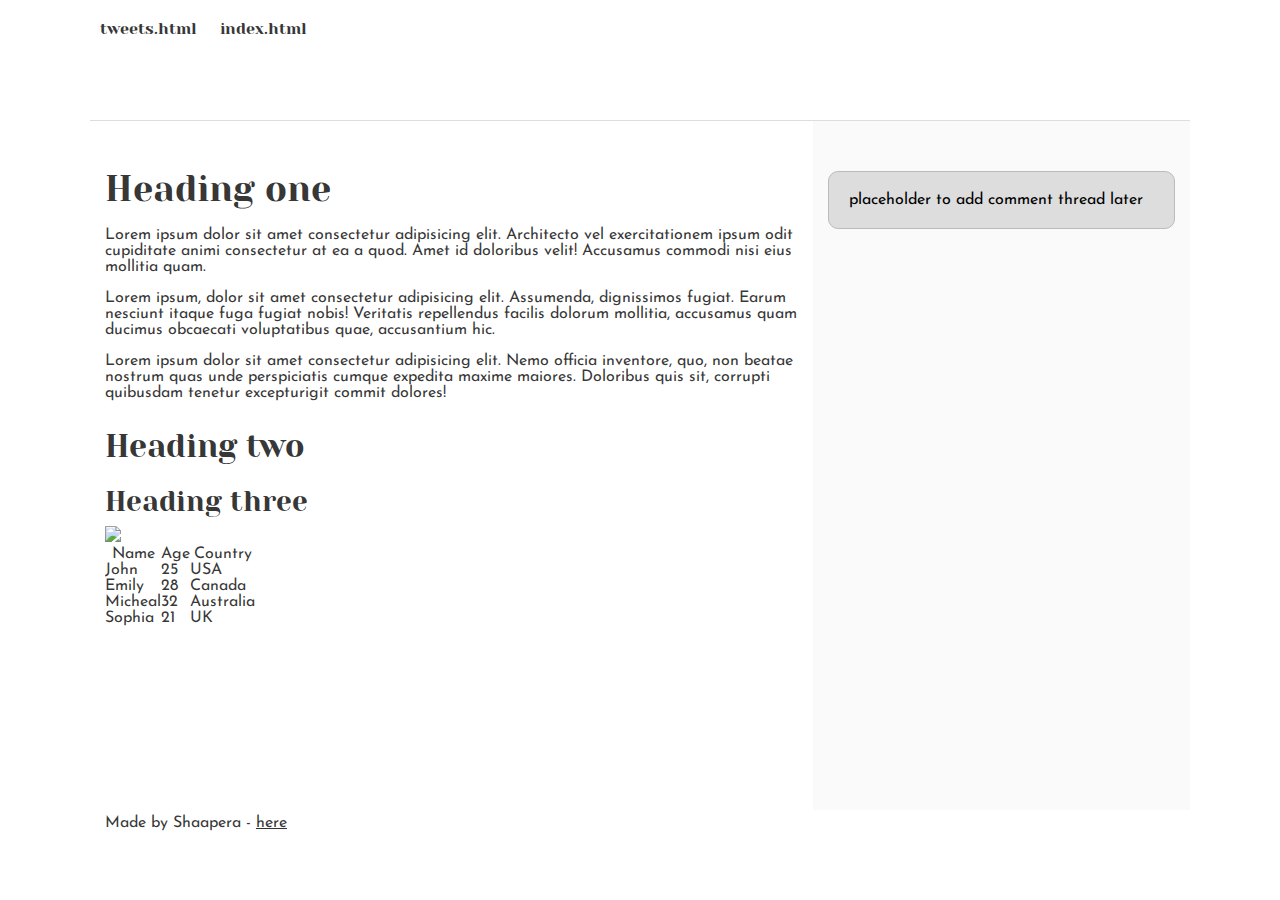
==== css_basic/index.html @ bc210eee "added css" ====
<!DOCTYPE html>
<html>
  <head>
    <title>Basic Structure</title>
    <link rel="stylesheet" href="base.css" />
    <link rel="stylesheet" href="style.css" />
  </head>
  <body>
    <header>
      <nav>
        <ul>
          <li>
            <a href="tweets.html">tweets.html</a>
            <a href="index.html">index.html</a>
          </li>
        </ul>
      </nav>
    </header>

    <main>
      <article>
        <h1>Heading one</h1>
        <p>
          Lorem ipsum dolor sit amet consectetur adipisicing elit. Architecto
          vel exercitationem ipsum odit cupiditate animi consectetur at ea a
          quod. Amet id doloribus velit! Accusamus commodi nisi eius mollitia
          quam.
        </p>
        <p>
          Lorem ipsum, dolor sit amet consectetur adipisicing elit. Assumenda,
          dignissimos fugiat. Earum nesciunt itaque fuga fugiat nobis! Veritatis
          repellendus facilis dolorum mollitia, accusamus quam ducimus obcaecati
          voluptatibus quae, accusantium hic.
        </p>
        <p>
          Lorem ipsum dolor sit amet consectetur adipisicing elit. Nemo officia
          inventore, quo, non beatae nostrum quas unde perspiciatis cumque
          expedita maxime maiores. Doloribus quis sit, corrupti quibusdam
          tenetur excepturigit commit dolores!
        </p>

        <h2>Heading two</h2>
        <h3>Heading three</h3>
        <a href="https://i.ibb.co/gTDZZT8/ALX-Logo-07.png">
          <img src="https://i.ibb.co/gTDZZT8/ALX-Logo-07.png" />
        </a>
        <table>
          <thead>
            <tr>
              <th>Name</th>
              <th>Age</th>
              <th>Country</th>
            </tr>
          </thead>
          <tbody>
            <tr>
              <td>John</td>
              <td>25</td>
              <td>USA</td>
            </tr>
          </tbody>
          <tbody>
            <tr>
              <td>Emily</td>
              <td>28</td>
              <td>Canada</td>
            </tr>
          </tbody>
          <tbody>
            <tr>
              <td>Micheal</td>
              <td>32</td>
              <td>Australia</td>
            </tr>
          </tbody>
          <tbody>
            <tr>
              <td>Sophia</td>
              <td>21</td>
              <td>UK</td>
            </tr>
          </tbody>
        </table>
      </article>
      <aside>
        <p>placeholder to add comment thread later</p>
      </aside>
    </main>
    <footer>
      <p>
        Made by Shaapera -
        <a href="https://github.com/dashboard" target="_blank">here</a>
      </p>
    </footer>
  </body>
</html>
---- css_basic/base.css ----
/* Importing webfonts */
/* (If you're learning CSS, you should disregard that) */

@import url(https://fonts.googleapis.com/css?family=Yeseva+One);
@import url(https://fonts.googleapis.com/css?family=Josefin+Sans:400,700,700italic,400italic);

/* CSS reset rules */

html,
body {
  height: 100%;
  min-height: 100%;
}
html,
body,
div,
span,
applet,
object,
iframe,
h1,
h2,
h3,
h4,
h5,
h6,
p,
blockquote,
pre,
a,
abbr,
acronym,
address,
big,
cite,
code,
del,
dfn,
img,
ins,
kbd,
q,
s,
samp,
small,
strike,
sub,
sup,
tt,
var,
b,
u,
i,
center,
dl,
dt,
dd,
fieldset,
form,
label,
legend,
table,
caption,
tbody,
tfoot,
thead,
tr,
th,
td,
article,
aside,
canvas,
details,
embed,
figure,
figcaption,
footer,
header,
hgroup,
menu,
nav,
output,
ruby,
section,
summary,
time,
mark,
audio,
video {
  margin: 0;
  padding: 0;
  border: 0;
  font-size: 100%;
  font: inherit;
  vertical-align: baseline;
}
/* HTML5 display-role reset for older browsers */
article,
aside,
details,
figcaption,
figure,
footer,
header,
hgroup,
menu,
nav,
section {
  display: block;
}
body {
  line-height: 1;
}
blockquote,
q {
  quotes: none;
}
blockquote:before,
blockquote:after,
q:before,
q:after {
  content: "";
  content: none;
}
table {
  border-collapse: collapse;
  border-spacing: 0;
}

/* Fonts and colors */

body {
  font-family: "Josefin Sans", serif;
  color: rgba(0, 0, 0, 0.8);
}
h1,
h2,
h3,
h4,
h5,
h6,
header {
  font-family: "Yeseva One", sans-serif;
}
article {
}
header {
  border-bottom: 1px solid rgb(221, 221, 221);
  transition: border-bottom-color 1s ease;
}
header a {
  color: rgba(0, 0, 0, 0.8);
}
aside {
  background: #fafafa;
}
aside p {
  border: 1px solid #bbb;
  background: #ddd;
  color: black;
}
footer a {
  color: rgba(0, 0, 0, 0.8);
}
a {
  color: #f80002;
}

/* Positioning and margins */

@media (min-width: 1100px) {
  body {
    width: 1100px;
    margin: 0 auto;
  }
}

article {
  padding: 50px 15px;
}
article > *:first-child {
  margin-top: 0;
}
aside {
  padding: 50px 15px;
}
header .right {
  float: right;
  margin: 0 10px 15px;
}

/* Header */
header {
  padding: 20px 0;
  height: 80px;
}
header ul {
  list-style: none;
  margin: 0;
  padding: 0;
}
header li {
  display: inline;
  vertical-align: middle;
}
header li:first-child {
  margin: 0;
}
header li a {
  margin: 0 10px;
}
header li.logo {
  font-size: 36px;
}
header a {
  text-decoration: none;
}

/* Aside */

aside p {
  border-radius: 10px;
  padding: 20px 20px;
}

/* Footer */

footer {
  padding: 5px 15px;
  height: 80px;
}

/* Text styles and margins */

p {
  margin-bottom: 15px;
}
h1 {
  font-size: 36px;
  margin: 40px 0 20px;
}
h2 {
  font-size: 32px;
  margin: 30px 0 15px;
}
h3 {
  font-size: 28px;
  margin: 25px 0 10px;
}
h4 {
  font-size: 20px;
  font-weight: bold;
  margin: 20px 0 10px;
}
h5 {
  font-size: 18px;
  font-weight: bold;
  margin: 15px 0 10px;
}
h6 {
  font-weight: bold;
  margin: 5px 0;
}

@media (max-width: 800px) {
  body.works_on_smartphone {
    display: block;
  }
  body.works_on_smartphone main {
    display: block;
  }
  header .right {
    float: none;
  }
}
---- css_basic/style.css ----
body {
  display: flex;
  flex-direction: column;
}
main {
  display: flex;
  flex-direction: row;
  flex: auto;
}
article {
  flex: 2;
  overflow-y: auto;
}
aside {
  flex: 1;
  overflow-y: auto;
}
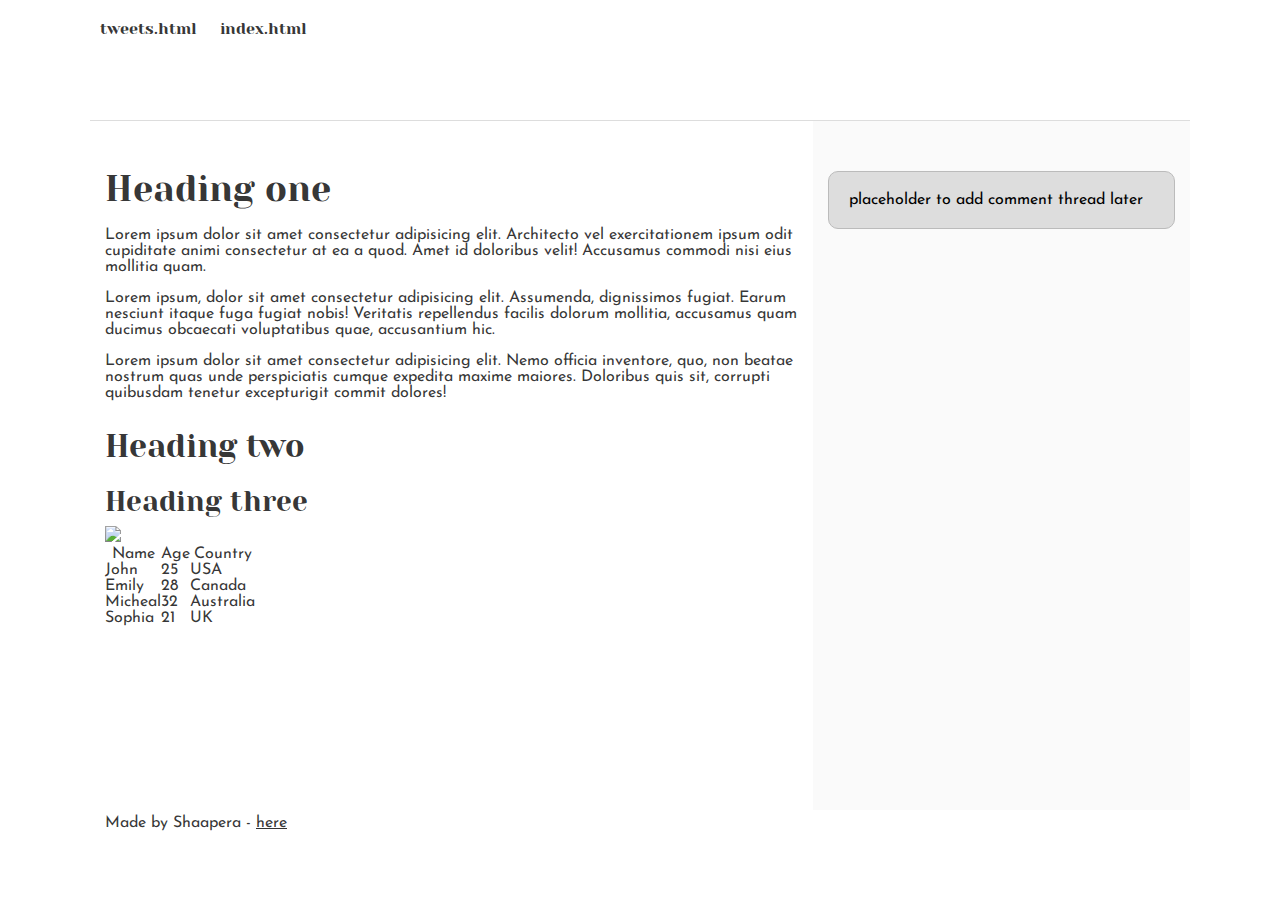
==== commit defaf11b: "added viewpoint" ====
--- a/css_basic/index.html
+++ b/css_basic/index.html
@@ -1,11 +1,12 @@
 <!DOCTYPE html>
 <html>
   <head>
+    <meta name="viewpoint" content="width=device-width, initial-scale=1.0" />
     <title>Basic Structure</title>
     <link rel="stylesheet" href="base.css" />
     <link rel="stylesheet" href="style.css" />
   </head>
-  <body>
+  <body class="works_on_smartphone">
     <header>
       <nav>
         <ul>
